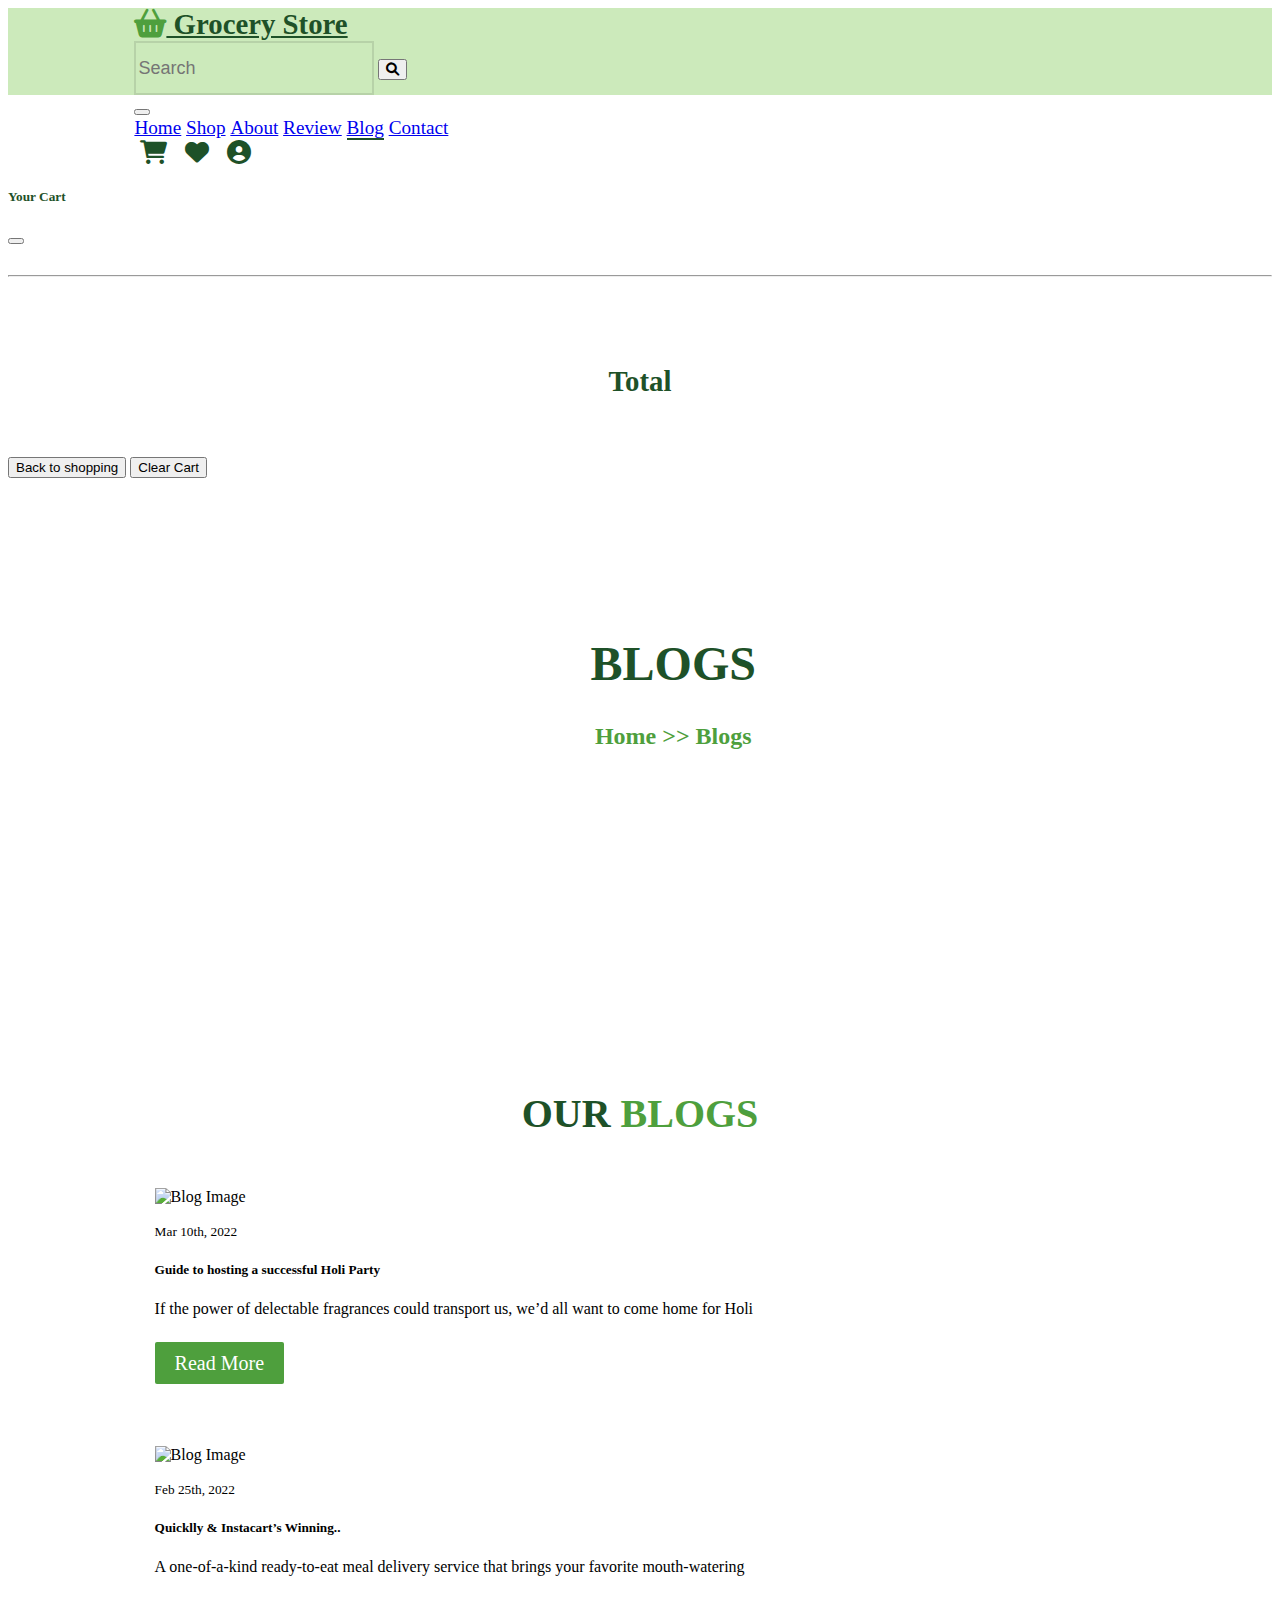
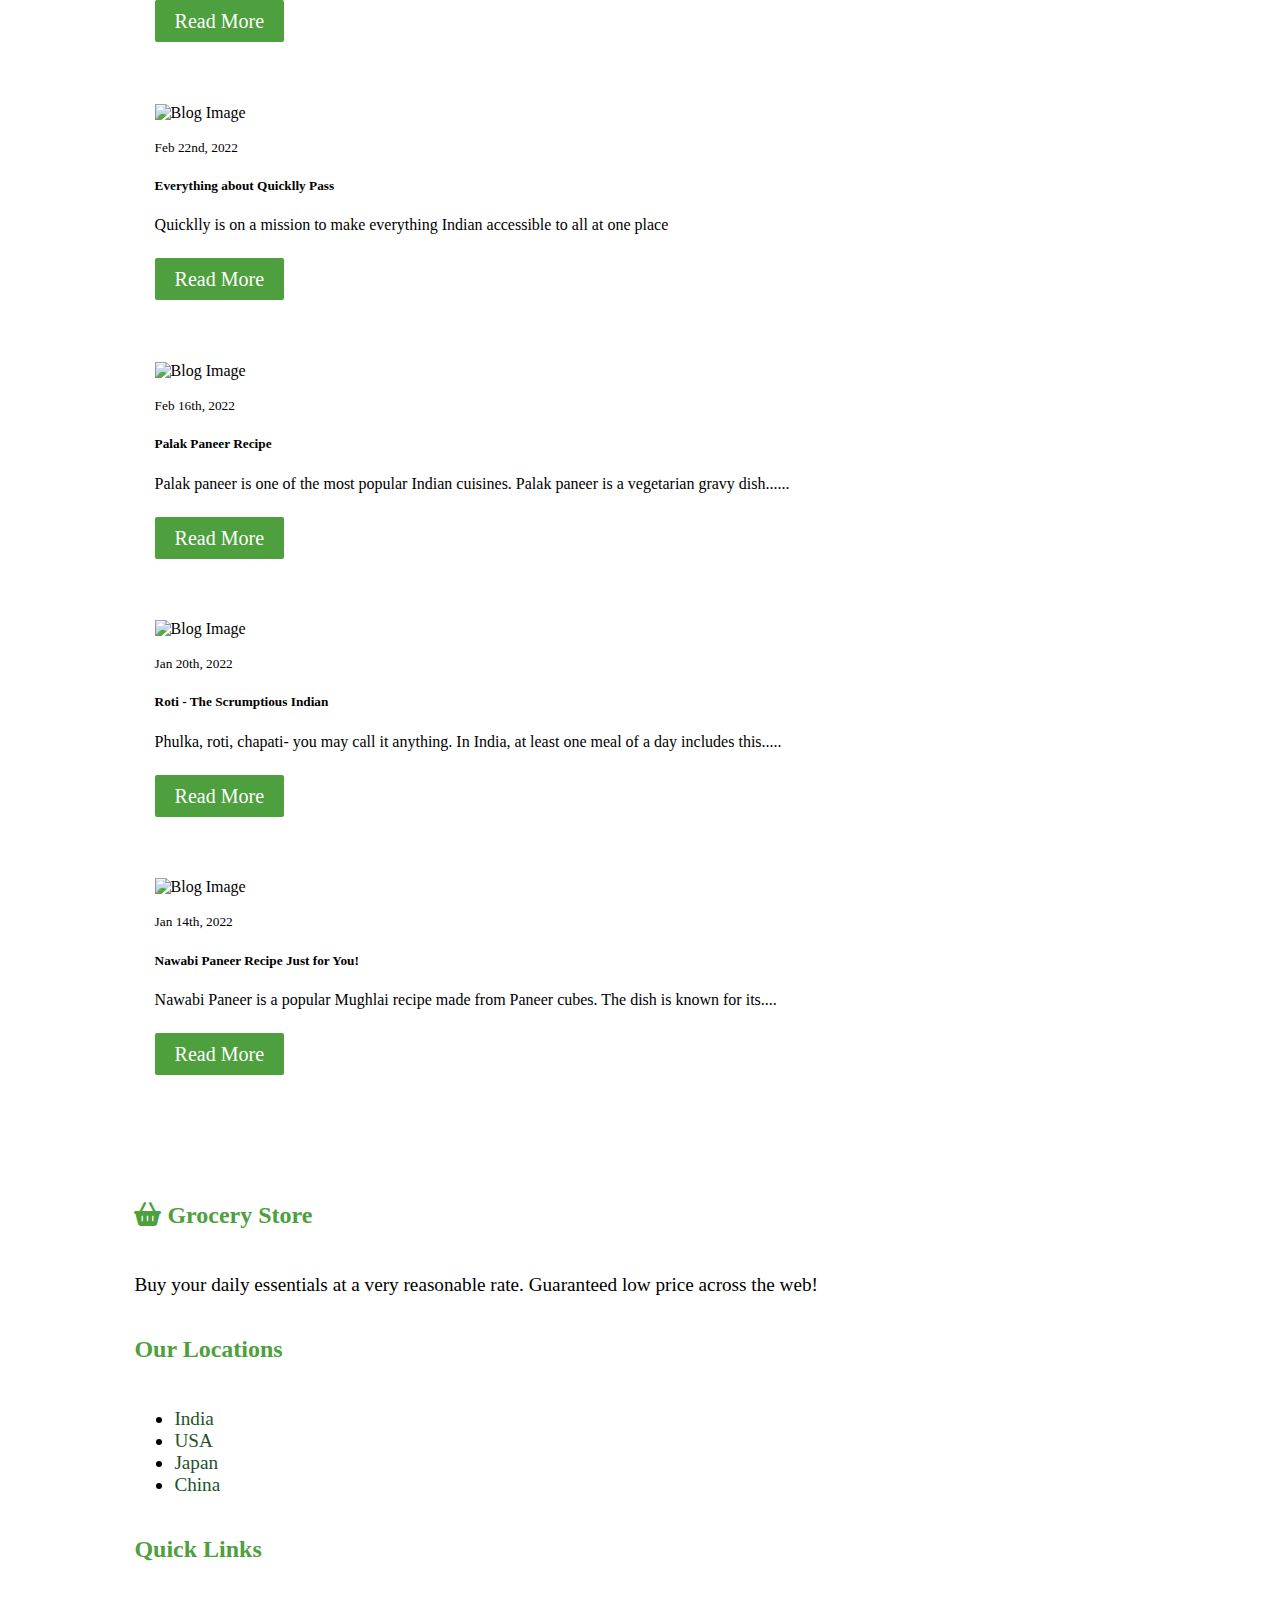
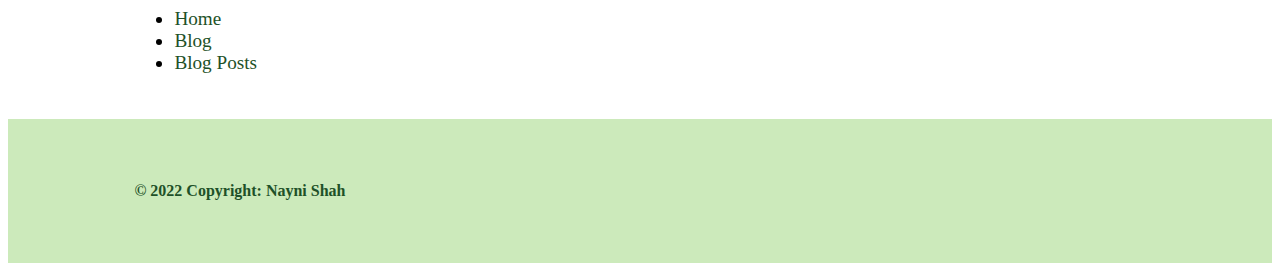
==== blog.html @ 26f3dca7 "Desktop view enhanced" ====
<!DOCTYPE html>
<html lang="en">
  <head>
    <meta charset="UTF-8" />
    <meta http-equiv="X-UA-Compatible" content="IE=edge" />
    <meta name="viewport" content="width=device-width, initial-scale=1.0" />
    <title>Shop</title>
    <link
      rel="stylesheet"
      href="https://cdnjs.cloudflare.com/ajax/libs/font-awesome/6.0.0/css/all.min.css"
    />
    <link rel="stylesheet" href="styles.css" />
    <link
      href="https://cdn.jsdelivr.net/npm/bootstrap@5.1.3/dist/css/bootstrap.min.css"
      rel="stylesheet"
      integrity="sha384-1BmE4kWBq78iYhFldvKuhfTAU6auU8tT94WrHftjDbrCEXSU1oBoqyl2QvZ6jIW3"
      crossorigin="anonymous"
    />
    <!-- <script src="./script.js"></script> -->
  </head>
  <body>
    <nav class="navbar navbar-light topNav nav1 shadow-lg rounded">
      <div class="container-fluid">
        <a class="navbar-brand brandName" href="/">
          <i class="fas fa-shopping-basket logo" width="30" height="24"></i>
          Grocery Store
        </a>
        <form class="d-flex">
          <input
            class="form-control me-2"
            type="search"
            placeholder="Search"
            aria-label="Search"
          />
          <button class="btn btn-success" type="submit">
            <i class="fa-solid fa-magnifying-glass"></i>
          </button>
        </form>
      </div>
    </nav>

    <!-- Navbar 2 -->
    <nav
      class="navbar navbar-expand-lg navbar-light topNav nav2 shadow rounded"
    >
      <button
        class="navbar-toggler"
        type="button"
        data-bs-toggle="collapse"
        data-bs-target="#navbarNavAltMarkup"
        aria-controls="navbarNavAltMarkup"
        aria-expanded="false"
        aria-label="Toggle navigation"
      >
        <span class="navbar-toggler-icon"></span>
      </button>
      <div class="collapse navbar-collapse" id="navbarNavAltMarkup">
        <div class="navbar-nav">
          <a class="nav-link nav2Link" aria-current="page" href="index.html"
            >Home</a
          >
          <a class="nav-link nav2Link" href="product.html">Shop</a>
          <a class="nav-link nav2Link" href="about.html">About</a>
          <a class="nav-link nav2Link" href="review.html">Review</a>
          <a class="nav-link active nav2Link" href="blog.html">Blog</a>
          <a class="nav-link nav2Link" href="contact.html">Contact</a>
        </div>
      </div>
      <div class="d-flex icon">
        <button
          type="button"
          class="p-1"
          data-toggle="modal"
          data-bs-toggle="modal"
          data-bs-target="#exampleModal"
        >
          <i class="fa-solid fa-cart-shopping icon" id="cart-btn"></i>
        </button>
        <button type="button" class="p-1">
          <i class="fa-solid fa-heart icon"></i>
        </button>
        <button type="button" class="p-1">
          <i class="fa-solid fa-circle-user icon"></i>
        </button>
      </div>
    </nav>

    <!-- Shopping Cart -->

    <div
      class="modal fade"
      id="exampleModal"
      tabindex="-1"
      aria-labelledby="exampleModalLabel"
      aria-hidden="true"
    >
      <div class="modal-dialog modal-lg">
        <div class="modal-content">
          <div class="modal-header cart-title">
            <h5 class="modal-title" id="exampleModalLabel">Your Cart</h5>
            <button
              type="button"
              class="btn-close"
              data-bs-dismiss="modal"
              aria-label="Close"
            ></button>
          </div>
          <div class="modal-body cart-modal">
            <div class="cart-products"></div>
            <hr style="margin: 30px auto" />
            <div class="total d-flex">
              <h5>Total</h5>
              <h5 class="cart-total-price"></h5>
            </div>
          </div>
          <div class="modal-footer">
            <button
              type="button"
              class="btn btn-secondary"
              data-bs-dismiss="modal"
            >
              Back to shopping
            </button>
            <button type="button" class="btn btn-danger clearCart">
              Clear Cart
            </button>
          </div>
        </div>
      </div>
    </div>

    <section class="article-container">
      <div class="top-sec">
        <h1>BLOGS</h1>
        <h3>Home >> Blogs</h3>
      </div>
    </section>

    <section class="category prod-category" id="blog">
      <h1>OUR <span>BLOGS</span></h1>
    </section>

    <div class="row blog-row" id="blog-posts">
      <div class="col-lg-4 col-md-6 col-sm-12">
        <div class="card mb-3 shadow blog-card">
          <img
            src="https://www.quicklly.com/upload_images/blog/1646904940-guide-to-hosting-a-successful-holi-party-%7C-holi-hai-with-quicklly.png"
            class="card-img-top"
            alt="Blog Image"
          />
          <div class="card-body">
            <p class="card-text">
              <small class="text-muted">Mar 10th, 2022</small>
            </p>

            <h5 class="card-title text-truncate">
              Guide to hosting a successful Holi Party
            </h5>
            <p class="card-text text-truncate">
              If the power of delectable fragrances could transport us, we’d all
              want to come home for Holi
            </p>
            <br />
            <a
              class="btn1"
              href="https://www.quicklly.com/blog/169/guide-to-hosting-a-successful-holi-party"
              >Read More</a
            >
          </div>
        </div>
      </div>
      <div class="col-lg-4 col-md-6 col-sm-12 blog-column">
        <div class="card mb-3 shadow blog-card">
          <img
            src="https://www.quicklly.com/upload_images/blog/1645887451-quicklly-instacart-collaborates-to-deliver-south-asian-cuisine-across-the-us.png"
            class="card-img-top"
            alt="Blog Image"
          />
          <div class="card-body">
            <p class="card-text">
              <small class="text-muted">Feb 25th, 2022</small>
            </p>

            <h5 class="card-title text-truncate">
              Quicklly & Instacart’s Winning..
            </h5>
            <p class="card-text text-truncate">
              A one-of-a-kind ready-to-eat meal delivery service that brings
              your favorite mouth-watering
            </p>
            <br />
            <a
              class="btn1"
              href="https://www.quicklly.com/blog/168/quicklly-instacart-collaborates-to-deliver-south-asian-cuisine-across-the-us"
              >Read More</a
            >
          </div>
        </div>
      </div>
      <div class="col-lg-4 col-md-6 col-sm-12 blog-column">
        <div class="card mb-3 shadow blog-card">
          <img
            src="https://www.quicklly.com/upload_images/blog/1645537626-everything-about-quicklly-pass.jpg"
            class="card-img-top"
            alt="Blog Image"
          />
          <div class="card-body">
            <p class="card-text">
              <small class="text-muted">Feb 22nd, 2022</small>
            </p>

            <h5 class="card-title text-truncate">
              Everything about Quicklly Pass
            </h5>
            <p class="card-text text-truncate">
              Quicklly is on a mission to make everything Indian accessible to
              all at one place
            </p>
            <br />
            <a
              class="btn1"
              href="https://www.quicklly.com/blog/167/everything-about-quicklly-pass"
              >Read More</a
            >
          </div>
        </div>
      </div>

      <div class="col-lg-4 col-md-6 col-sm-12 blog-column">
        <div class="card mb-3 shadow blog-card">
          <img
            src="https://www.quicklly.com/upload_images/blog/1644999644-easy-palak-paneer-recipe-%7C-how-to-make-palak-paneer-quicklly.jpg"
            class="card-img-top"
            alt="Blog Image"
          />
          <div class="card-body">
            <p class="card-text">
              <small class="text-muted">Feb 16th, 2022</small>
            </p>

            <h5 class="card-title text-truncate">Palak Paneer Recipe</h5>
            <p class="card-text text-truncate">
              Palak paneer is one of the most popular Indian cuisines. Palak
              paneer is a vegetarian gravy dish......
            </p>
            <br />
            <a
              class="btn1"
              href="https://www.quicklly.com/blog/166/easy-palak-paneer-recipe"
              >Read More</a
            >
          </div>
        </div>
      </div>

      <div class="col-lg-4 col-md-6 col-sm-12 blog-column">
        <div class="card mb-3 shadow blog-card">
          <img
            src="https://www.quicklly.com/upload_images/blog/1642674519-roti-the-scrumptious-indian-and-south-asian-side-dish-quicklly.png"
            class="card-img-top"
            alt="Blog Image"
          />
          <div class="card-body">
            <p class="card-text">
              <small class="text-muted">Jan 20th, 2022</small>
            </p>

            <h5 class="card-title text-truncate">
              Roti - The Scrumptious Indian
            </h5>
            <p class="card-text text-truncate">
              Phulka, roti, chapati- you may call it anything. In India, at
              least one meal of a day includes this.....
            </p>
            <br />
            <a
              class="btn1"
              href="https://www.quicklly.com/blog/162/roti-the-scrumptious-indian-and-south-asian-side-dish"
              >Read More</a
            >
          </div>
        </div>
      </div>

      <div class="col-lg-4 col-md-6 col-sm-12 blog-column">
        <div class="card mb-3 shadow blog-card">
          <img
            src="https://www.quicklly.com/upload_images/blog/1642169092-nawabi-paneer-recipe-step-by-step-%7C-quicklly.png"
            class="card-img-top"
            alt="Blog Image"
          />
          <div class="card-body">
            <p class="card-text">
              <small class="text-muted">Jan 14th, 2022</small>
            </p>

            <h5 class="card-title text-truncate">
              Nawabi Paneer Recipe Just for You!
            </h5>
            <p class="card-text text-truncate">
              Nawabi Paneer is a popular Mughlai recipe made from Paneer cubes.
              The dish is known for its....
            </p>
            <br />
            <a
              class="btn1"
              href="https://www.quicklly.com/blog/161/nawabi-paneer-recipe-just-for-you"
              >Read More</a
            >
          </div>
        </div>
      </div>
    </div>

    <!-- Footer -->
    <footer class="page-footer font-small pt-4">
      <div class="container-fluid text-left footer-head">
        <div class="row">
          <div class="col-md-6 mt-md-0 col-sm-12 mt-3">
            <h5 class="text-uppercase">
              <i class="fas fa-shopping-basket logo" width="30" height="24"></i>
              Grocery Store
            </h5>
            <p>
              Buy your daily essentials at a very reasonable rate. Guaranteed
              low price across the web!
            </p>
          </div>
          <div class="col-md-3 mb-md-0 col-sm-6 mb-3">
            <h5 class="text-uppercase">Our Locations</h5>

            <ul class="list-unstyled">
              <li>
                <a href="index.html">India</a>
              </li>
              <li>
                <a href="index.html">USA</a>
              </li>
              <li>
                <a href="index.html">Japan</a>
              </li>
              <li>
                <a href="index.html">China</a>
              </li>
            </ul>
          </div>
          <div class="col-md-3 col-sm-6 mb-md-0 mb-3">
            <h5 class="text-uppercase">Quick Links</h5>
            <ul class="list-unstyled">
              <li>
                <a href="index.html">Home</a>
              </li>
              <li>
                <a href="#category">Blog</a>
              </li>
              <li>
                <a href="#blog-posts">Blog Posts</a>
              </li>
            </ul>
          </div>
        </div>
      </div>
      <div class="footer-copyright text-center py-3">
        © 2022 Copyright: Nayni Shah
      </div>
    </footer>
    <script src="cart.js"></script>
    <script
      src="https://cdn.jsdelivr.net/npm/bootstrap@5.1.3/dist/js/bootstrap.bundle.min.js"
      integrity="sha384-ka7Sk0Gln4gmtz2MlQnikT1wXgYsOg+OMhuP+IlRH9sENBO0LRn5q+8nbTov4+1p"
      crossorigin="anonymous"
    ></script>
  </body>
</html>
---- styles.css ----
.nav1 {
  background-color: #cceabb;
}
.nav2 {
  background-color: white !important;
  font-size: 1.2rem;
  color: #1e5128;
  font-weight: 400 !important;
}
.nav2Link {
  font-weight: 500 !important;
}
.logo {
  color: #4e9f3d;
}
.brandName {
  color: #1e5128 !important;
  font-weight: 600;
  font-size: 1.8rem !important;
}

.topNav {
  padding: 0 10%;
  margin: 0 !important;
}
.icon {
  color: #1e5128;
  font-size: x-large;
  flex-direction: row;
}
.icon:hover {
  color: #4e9f3d;
}
/* Shopping Cart */
.icon button {
  border: none;
  background-color: #ffffff;
}
.cart-modal {
  text-align: center;
}
/* .modal-content {
  width: 500px !important;
} */
.mid-col {
  text-align: left !important;
}
.cart-modal img {
  height: 5rem;
}
.cart-modal h3 {
  font-size: 1.5rem;
  /* padding-bottom: 1.5rem; */
  color: black;
}
.cart-modal span {
  font-size: 1.2rem;
  color: #4e9f3d;
}
.multiply {
  margin: 0.5rem;
}
.cart-title {
  background: white;
  border: none !important;
}
.cart-title h5 {
  font-weight: 600;
  color: #1e5128;
}
.total {
  text-align: center;
  color: #4e9f3d;
  font-size: 2.2rem;
}
.total span {
  color: black;
}
.fa-xmark {
  font-size: 2rem;
  color: grey;
  cursor: pointer;
}
.total {
  justify-content: end;
  padding: 10px 30px;

  color: #1e5128;
}
.total h5 {
  font-size: 1.8rem !important;
  padding: 0 3px;
}
.check-out-btn {
  display: inline-block;
  background-color: #4e9f3d;
  width: 100% !important;
  margin-top: 20px;
  text-align: center;
}
.fa-times:hover {
  color: #4e9f3d;
}
.box {
  display: flex;
  align-items: center;
  gap: 1.5rem;
  margin-bottom: 1.5rem;
  position: relative;
}

.home {
  padding: 0 100px;
  align-items: center;
}
.ban-img {
  width: 100%;
}
.title1 {
  font-size: 2.5rem;
  font-weight: 500;
  color: grey;
}

.title2 {
  font-size: 3.5rem;
  font-weight: 700;
  color: #1e5128;
  text-shadow: 2px 2px #d8e9a8;
}

.btn1 {
  -webkit-border-radius: 0;
  -moz-border-radius: 0;
  border-radius: 2px;
  color: #ffffff !important;
  font-size: 20px !important;
  background: #4e9f3d !important;
  padding: 10px 20px 10px 20px;
  text-decoration: none;
  /* width: 100%; */
  border: none;
}

.btn1:hover {
  background: #1e5128 !important;
  text-decoration: none;
}
.ban-col {
  padding: 50px auto;
  align-self: center;
}
.content {
  padding-left: 50px;
  padding-bottom: 10px;
}
@media (max-width: 991.98px) {
  .home {
    text-align: center;
  }
  .content {
    padding-left: 5% !important;
    padding-right: 5% !important;
  }
}
.content {
  align-self: center !important;
}

div.slide-left {
  width: 100%;
  overflow: hidden;
}
div.slide-left p {
  animation: slide-left 3s;
}
/* div.slide-left a {
  animation: slide-left 3s;
} */
@keyframes slide-left {
  from {
    margin-left: 100%;
    width: 100%;
  }

  to {
    margin-left: 0%;
    width: 100%;
  }
}
.fade-in {
  animation: fadeIn ease 5s;
  -webkit-animation: fadeIn ease 5s;
  -moz-animation: fadeIn ease 5s;
  -o-animation: fadeIn ease 5s;
  -ms-animation: fadeIn ease 5s;
}
@keyframes fadeIn {
  0% {
    opacity: 0;
  }
  100% {
    opacity: 1;
  }
}

@-moz-keyframes fadeIn {
  0% {
    opacity: 0;
  }
  100% {
    opacity: 1;
  }
}

@-webkit-keyframes fadeIn {
  0% {
    opacity: 0;
  }
  100% {
    opacity: 1;
  }
}

@-o-keyframes fadeIn {
  0% {
    opacity: 0;
  }
  100% {
    opacity: 1;
  }
}

@-ms-keyframes fadeIn {
  0% {
    opacity: 0;
  }
  100% {
    opacity: 1;
  }
}

.offer-card {
  height: 300px;
  /* width: 80%; */
  border: none !important;
  border-radius: 0 !important;
  margin: 5% 0.2% 5% 0.2%;
}
.offers {
  padding: 1% 10%;
}
.chead {
  font-size: 2rem;
  font-weight: 700;
  color: #1e5128;
}
.cmid {
  font-size: 1.5rem;
  font-size: 400;
}
.card-content {
  padding: 40px 30px;
}

.img-container {
  overflow: hidden;
  position: relative;
}

.offer-card {
  background-repeat: no-repeat;
  transition: all 1s;
}

.offer-card:hover {
  transform: scale(1.2);
}

.category {
  padding: 2% 10% 0 10%;
  text-align: center;
}
.category h1 {
  font-size: 2.5rem;
  color: #1e5128;
  margin-bottom: 50px;
  font-weight: 600 !important;
}

.category span {
  color: #4e9f3d;
}
.category-title {
  font-size: 1.7rem;
}
.category-subtitle {
  font-size: 1.2rem;
  color: grey;
}
.category img {
  width: 100%;
}
.expanded-btn {
  width: 80%;
}
.product-star i {
  color: gold;
  font-size: 1.2rem;
}

.product .price {
  color: grey;
  font-weight: 600;
}
.product .price span {
  color: lightgrey;
  font-weight: 400;
  text-decoration: line-through;
}
.product .quantity {
  font-size: 1.2rem;
}
.product .quantity input {
  width: 50px;
  height: 30px;
}
.dis-badge {
  font-size: 1.2rem !important;
  background-color: #cceabb;
  width: 60px;
  height: 40px;
  padding: 2.5%;
}
.unshown-icons {
  position: absolute;
  top: 2rem;
  right: 1rem;
  display: none;
}
.unshown-icons a {
  display: block;
  height: 3rem;
  width: 3rem;
  line-height: 3rem;
  font-size: 1.2rem;
  color: #1e5128;
  background-color: rgb(231, 231, 231);
  border-radius: 50%;
  margin-top: 0.7rem;
  text-decoration: none;
}
.unshown-icons a:hover {
  background-color: #4e9f3d;
  color: #ffffff;
}
.product .card:hover .unshown-icons {
  display: block;
  right: 1rem;
}

.product {
  padding-top: 5%;
  padding-bottom: 5%;
}
.deal {
  background-image: url("./images/deal.jpg");
  background-position: center;
  background-size: cover;
  padding: 5% 10% 0 10%;
}
.deal h1 {
  color: #1e5128;
  font-size: 3rem;
  font-weight: 600;
}
.deal p {
  font-size: 1.2rem;
  color: black;
  padding: 1rem 0 0 0;
}
.deal .count-down {
  display: flex;
  gap: 1rem;
  padding: 20px 0;
}
.deal .count-down .box1 {
  width: 7rem;
  border: solid 2px #1e5128;
  align-items: center;
  text-align: center;
  margin-top: auto;
  background-color: #1e5128;
}
.deal .count-down .box1 h3 {
  background-color: #ffffff;
  height: 4rem;
  font-size: 3rem;
  width: 100%;
}

.deal .count-down .box1 span {
  color: #ffffff;
  font-size: 1.2rem;
}
.prod-image img {
  width: 100%;
}
.contact {
  padding-top: 2%;
  padding-bottom: 2%;
}

.cont-card {
  padding-top: 5%;
  padding-bottom: 5%;
}
.email-subscriber {
  max-width: 500px;
  height: 50px;
  margin: auto;
  font-size: 2rem !important;
}
.subscribe {
  background-image: url("./images//subscribe.jpg");
  background-position: center;
  background-size: cover;
  padding-top: 70px;
  padding-bottom: 70px;
  text-align: center;
}
.page-footer {
  font-size: 1.2rem;
  text-decoration: none;
}
.page-footer h5 {
  font-size: 1.5rem;
  color: #4e9f3d;
  padding-bottom: 5px;
}
.list-unstyled a {
  text-decoration: none;
  color: #1e5128;
  font-size: 1.2rem;
}
.list-unstyled a:hover {
  color: #4e9f3d;
}
.footer-copyright {
  font-weight: 600;
  font-size: 1rem;
  color: #1e5128;
  background-color: #cceabb;
  padding: 5% 10%;
}
.footer-head {
  padding: 2% 10% !important;
}

.nav-link:hover {
  background-color: #cceabb;
}
.nav-link.active {
  border-bottom: solid 2px #1e5128;
}

.btn-size {
  max-width: 150px;
}
.view-products {
  display: flex;
  justify-content: end;
  text-decoration: none;
  font-size: 1.2rem;
  color: #1e5128;
  padding-bottom: 1rem;
  font-weight: 600;
}
.view-products:hover {
  color: #4e9f3d;
}
/* Product page */

.top-sec {
  background-image: url("./images/prod-banner2.jpg");
  background-position: center;
  background-size: cover;
  padding: 10% 2%;
  text-align: center;
  background-repeat: no-repeat;
  transition: all 1s;
  height: 30vh;
  width: 100vw;
}
.top-sec:hover {
  transform: scale(1.2);
}
.article-container {
  /* width: 300px;
  height: 200px; */
  /* border: 1px solid #000000; */
  overflow: hidden;
  position: relative;
}
.top-sec h1 {
  font-weight: 700;
  font-size: 3rem;
  color: #1e5128;
}
.top-sec h3 {
  color: #4e9f3d;
  font-size: 1.5rem;
}
.prod-category {
  padding-top: 5%;
}
.prod-category img {
  padding: 10%;
}

.prod-category h5 {
  font-size: 2rem;
  font-weight: 500;
  color: #4e9f3d;
  text-align: center;
}
/* About us */

.about-us {
  padding: 5% 10% 0 10%;
}
.about-us img {
  width: 95%;
  padding: 0;
}
.about-us h3 {
  font-size: 1.8rem;
  color: #4e9f3d;
  font-weight: 600;
}

.about-us h1 {
  font-size: 2.5rem;
  color: #1e5128;
  font-weight: 700;
  padding: 5% 7% 7% 0;
  text-shadow: 1px 2px #4e9f3d;
}

.about-us p {
  font-size: 1.2rem;
  padding: 0 20px 20px 0;
  line-height: 2rem;
}
.about-gallery img {
  margin-bottom: 20px;
}

#image-1 {
  margin: 0 auto;
  min-width: 225px;
  min-height: 265px;
  max-width: 425px;
  max-height: 265px;
  transition: background-image 1s ease-in-out;
  background-image: url("./images/gallery/gallery-1.png");
  background-position: center;
  background-size: cover;
  margin-bottom: 20px;
}

#image-1:hover {
  background-image: url("./images/gallery/gallery-2.png");
}

#image-2 {
  margin: 0 auto;
  min-width: 225px;
  min-height: 265px;
  max-width: 425px;
  max-height: 265px;
  transition: background-image 1s ease-in-out;
  background-image: url("./images/gallery/gallery-3.png");
  background-position: center;
  background-size: cover;
  margin-bottom: 20px;
}

#image-2:hover {
  background-image: url("./images/gallery/gallery-4.png");
}
#image-3 {
  margin: 0 auto;
  min-width: 225px;
  min-height: 265px;
  max-width: 425px;
  max-height: 265px;
  transition: background-image 1s ease-in-out;
  background-image: url("./images/gallery/gallery-5.png");
  background-position: center;
  background-size: cover;
  margin-bottom: 20px;
}

#image-3:hover {
  background-image: url("./images/gallery/gallery-6.png");
}

#image-4 {
  margin: 0 auto;
  min-width: 225px;
  min-height: 265px;
  max-width: 425px;
  max-height: 265px;
  transition: background-image 1s ease-in-out;
  background-image: url("./images/gallery/gallery-7.png");
  background-position: center;
  background-size: cover;
  margin-bottom: 20px;
}

#image-4:hover {
  background-image: url("./images/gallery/gallery-8.png");
}

#image-5 {
  margin: 0 auto;
  min-width: 225px;
  min-height: 265px;
  max-width: 425px;
  max-height: 265px;
  transition: background-image 1s ease-in-out;
  background-image: url("./images/gallery/gallery-9.png");
  background-position: center;
  background-size: cover;
  margin-bottom: 20px;
}

#image-5:hover {
  background-image: url("./images/gallery/gallery-10.png");
}

#image-6 {
  margin: 0 auto;
  min-width: 225px;
  min-height: 265px;
  max-width: 425px;
  max-height: 265px;
  transition: background-image 1s ease-in-out;
  background-image: url("./images/gallery/gallery-11.png");
  background-position: center;
  background-size: cover;
  margin-bottom: 20px;
}

#image-6:hover {
  background-image: url("./images/gallery/gallery-12.png");
}

#image-7 {
  margin: 0 auto;
  min-width: 225px;
  min-height: 265px;
  max-width: 425px;
  max-height: 265px;
  transition: background-image 1s ease-in-out;
  background-image: url("./images/gallery/gallery-13.png");
  background-position: center;
  background-size: cover;
  margin-bottom: 20px;
}

#image-7:hover {
  background-image: url("./images/gallery/gallery-14.png");
}

#image-8 {
  margin: 0 auto;
  min-width: 225px;
  min-height: 265px;
  max-width: 425px;
  max-height: 265px;
  transition: background-image 1s ease-in-out;
  background-image: url("./images/gallery/gallery-15.png");
  background-position: center;
  background-size: cover;
  margin-bottom: 20px;
}

#image-8:hover {
  background-image: url("./images/gallery/gallery-16.png");
}

#image-9 {
  margin: 0 auto;
  min-width: 225px;
  min-height: 265px;
  max-width: 425px;
  max-height: 265px;
  transition: background-image 1s ease-in-out;
  background-image: url("./images/gallery/gallery-17.png");
  background-position: center;
  background-size: cover;
  margin-bottom: 20px;
}

#image-9:hover {
  background-image: url("./images/gallery/gallery-18.png");
}
/* Contact */
.contact-subtitle {
  color: grey;
  font-size: 1.2rem;
  padding: 0 !important;
  margin: 0;
}

.contact-cards {
  padding-top: 50px;
  padding-bottom: 50px;
}
.contact-cards2 i {
  color: #1e5128;
  padding: 10px 10px 0 0;
  margin-bottom: 30px;
  font-size: 3rem;
}

#contact-main {
  -webkit-transition: 0.5s;
  -o-transition: 0.5s;
  transition: 0.5s;
}
#contact-main .contact-content {
  padding: 0 1%;
}

.form-control {
  -webkit-appearance: none;
  -moz-appearance: none;
  appearance: none;
  box-shadow: none;
  background: transparent;
  border: 2px solid rgba(0, 0, 0, 0.1) !important;
  height: 54px !important;
  font-size: 18px;
  font-weight: 300;
  -webkit-border-radius: 0px;
  -moz-border-radius: 0px;
  -ms-border-radius: 0px;
  border-radius: 0px !important;
}

#message {
  height: 130px !important;
}
.contact-box h1 {
  padding-top: 50px;
  font-weight: 600 !important;
  margin-bottom: 0;
}

.blog-card {
  /* height: 50px; */

  margin: 5% 2%;
  padding-bottom: 2%;
}

.blog-row {
  padding: 0 10%;
}

/* Reviews */
#services {
  padding: 2% 10%;
}
.service-card {
  align-items: center;
  /* text-align: center; */
}
.service-card img {
  padding: 10%;
}
.service-card .card-title {
  font-size: 1.5rem;
  font-weight: 700;
}
.service-card .card-text {
  font-size: 1.2rem;
}
.review-card {
  padding: 1%;
}
.right-col {
  align-items: center;
}
.review-card .card-title {
  font-size: 1.8rem;
  font-weight: 700;
}
.sub-title {
  font-size: 1.4rem;
  color: #4e9f3d;
  font-weight: 500;
}
.cust-review {
  font-size: 1.2rem;
  display: -webkit-box;
  -webkit-line-clamp: 3;
  -webkit-box-orient: vertical;
  overflow: hidden;
}
#reviews {
  padding: 2% 10%;
}

@media only screen and (min-width: 301px) and (max-width: 400px) {
  .title1 {
    font-size: 2rem;
  }
  .title2 {
    font-size: 3.2rem;
  }
  .about-us h3 {
    font-size: 1.5rem;
    text-align: center;
  }
  .about-us h1 {
    /* font-size: 2.1rem; */
    text-align: center;
  }
  .about-us p {
    text-align: center;
  }
}

@media only screen and (max-width: 300px) {
  .title1 {
    font-size: 1.5rem;
  }
  .title2 {
    font-size: 2rem;
  }
}

@media only screen and (max-width: 768px) {
  .service-card .card-title {
    text-align: center;
  }
  .service-card .card-text {
    text-align: center;
  }
}
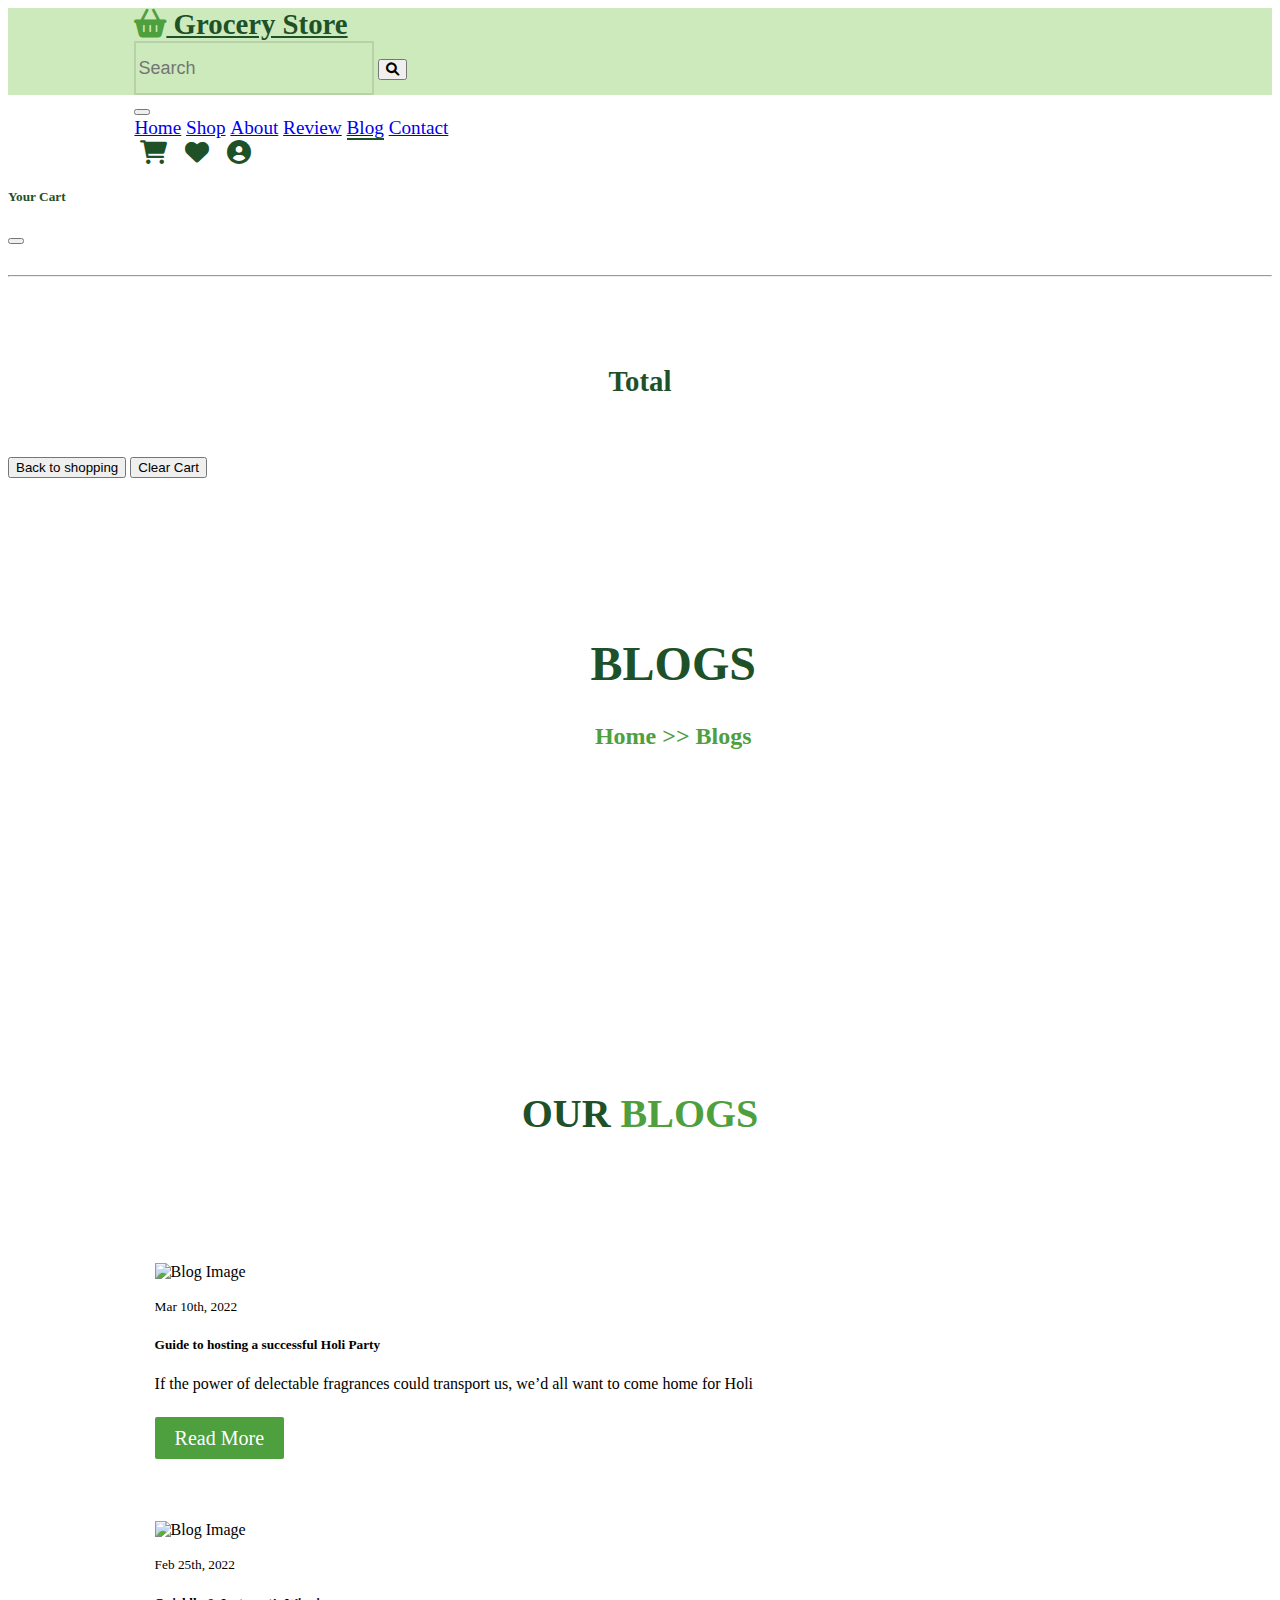
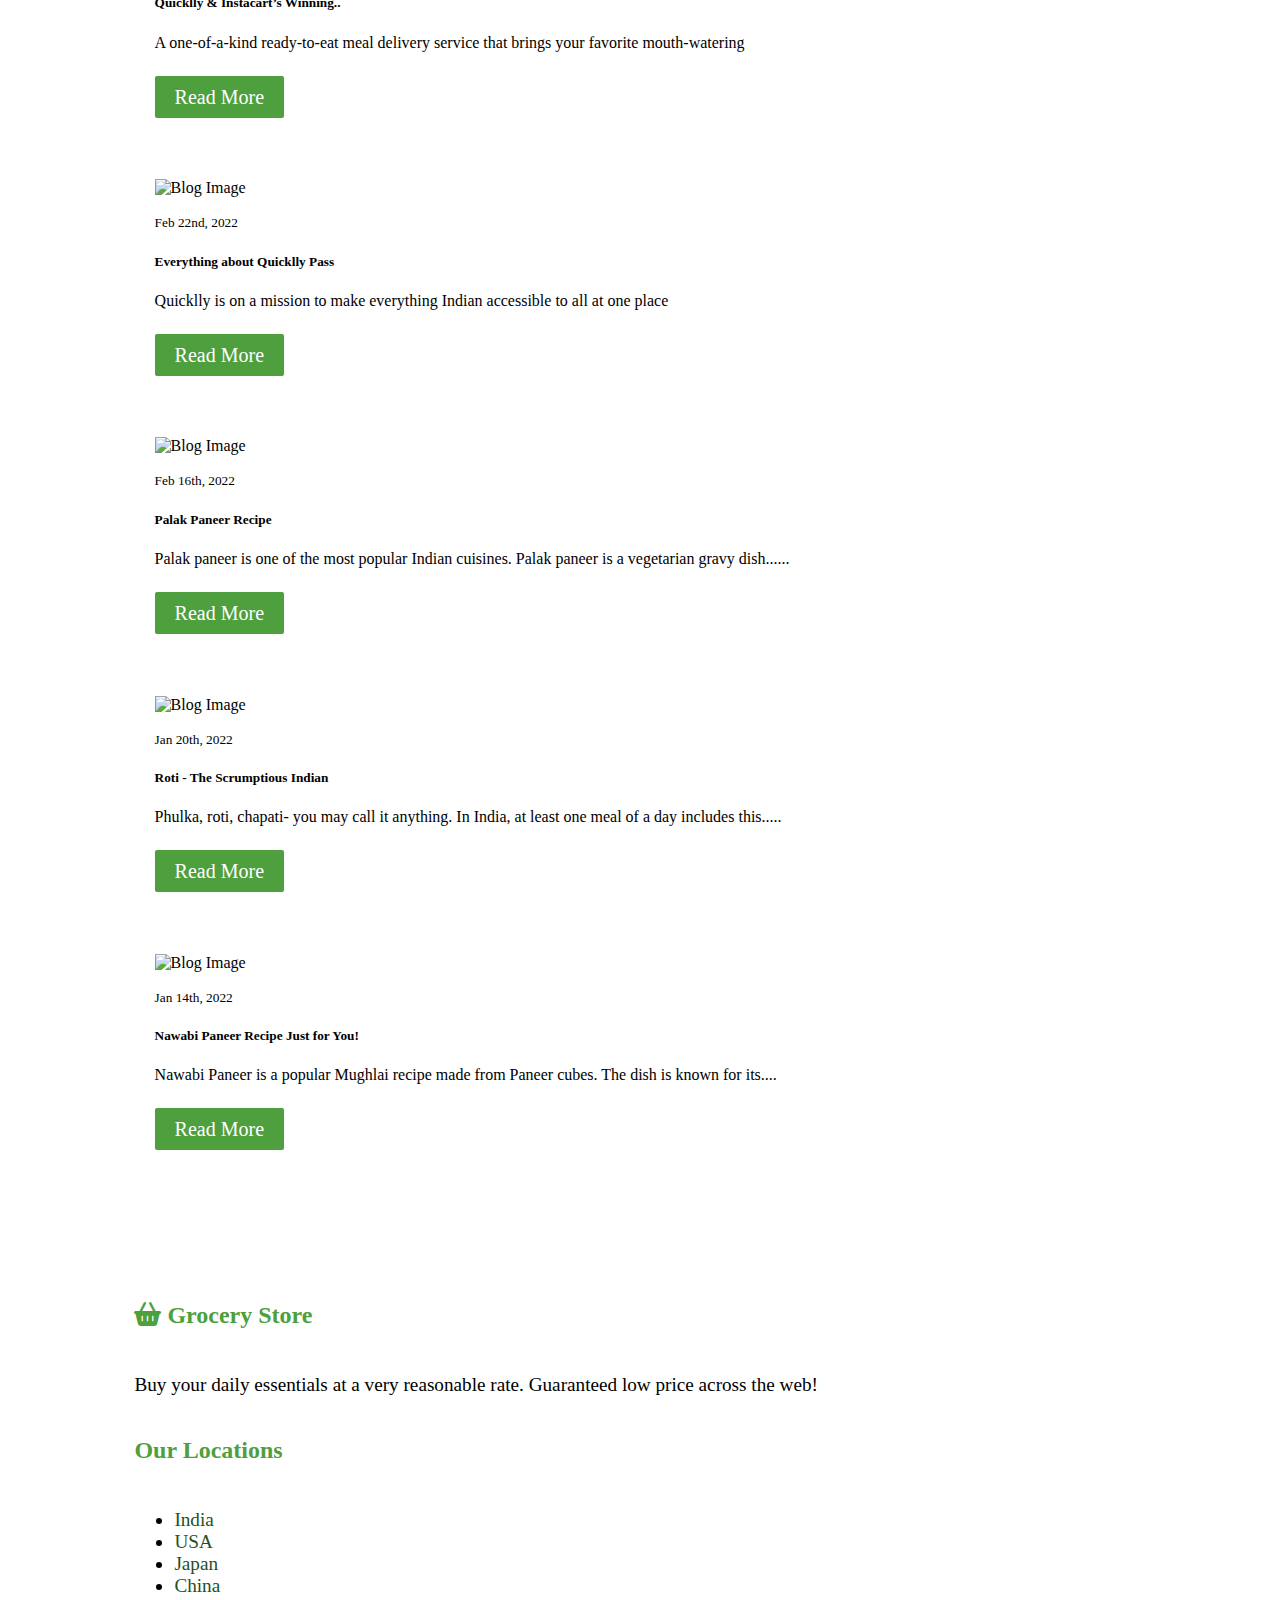
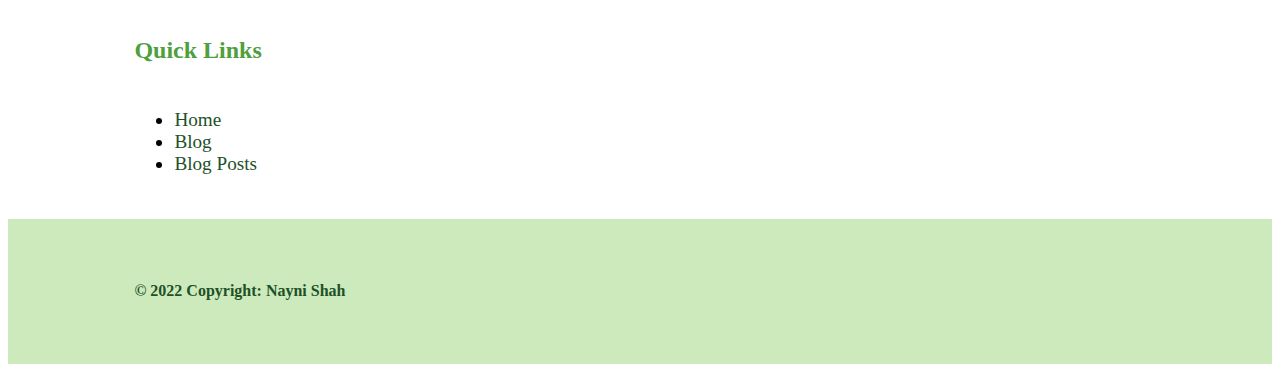
==== commit 82f33354: "Desktop view enhanced -1" ====
--- a/blog.html
+++ b/blog.html
@@ -137,7 +137,7 @@
     </section>
 
     <section class="category prod-category" id="blog">
-      <h1>OUR <span>BLOGS</span></h1>
+      <h1 class="mb-0">OUR <span>BLOGS</span></h1>
     </section>
 
     <div class="row blog-row" id="blog-posts">
--- a/styles.css
+++ b/styles.css
@@ -768,7 +768,7 @@
 }
 
 .blog-row {
-  padding: 0 10%;
+  padding: 2% 10%;
 }
 
 /* Reviews */
@@ -851,4 +851,8 @@
   .service-card .card-text {
     text-align: center;
   }
-}
+  .category {
+    padding: 10% 10% 10% 10%;
+    text-align: center;
+  }
+}
